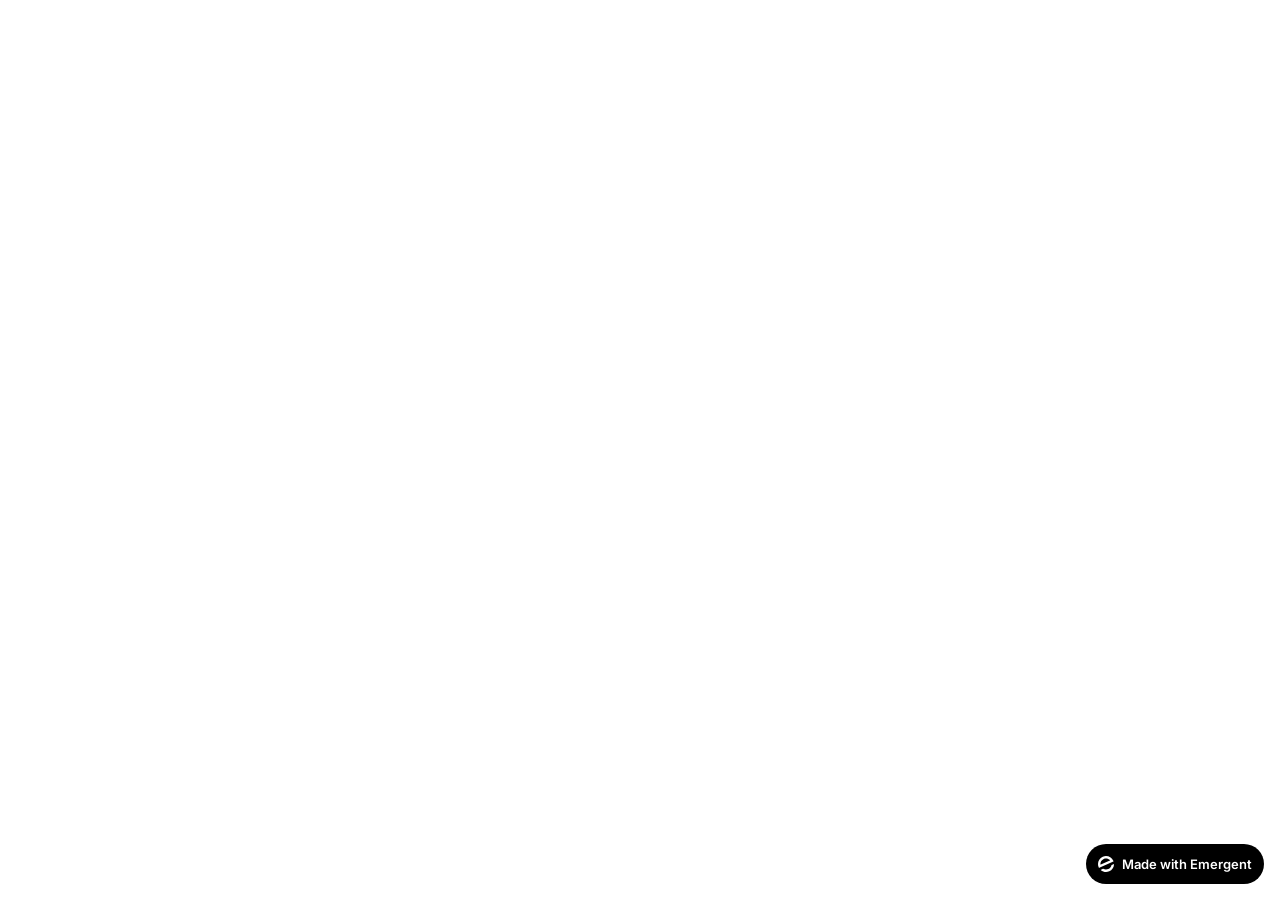
==== .www/index.html @ 6ecb113f "auto-commit for f475cb01-be89-45a0-9284-8ae39cef979c" ====
<!doctype html><html lang="en"><head><meta charset="utf-8"/><meta name="viewport" content="width=device-width,initial-scale=1"/><meta name="theme-color" content="#1a2980"/><meta name="description" content="Automatic Solutions Iberia — MasterReseller de Automated Logic en España y Portugal. Soluciones de automatización y control de edificios."/><link rel="icon" type="image/x-icon" href="/favicon.ico"/><link rel="icon" type="image/png" sizes="32x32" href="/favicon-32.png"/><link rel="icon" type="image/png" sizes="16x16" href="/favicon-16.png"/><link rel="apple-touch-icon" sizes="180x180" href="/apple-touch-icon.png"/><link rel="icon" type="image/png" sizes="192x192" href="/android-chrome-192.png"/><link rel="preconnect" href="https://fonts.googleapis.com"/><link rel="preconnect" href="https://fonts.gstatic.com" crossorigin/><link href="https://fonts.googleapis.com/css2?family=Inter:wght@600&display=swap" rel="stylesheet"/><title>Automatic Solutions Iberia — Building Automation & Control</title><script>window.addEventListener("error",function(e){e.error instanceof DOMException&&"DataCloneError"===e.error.name&&e.message&&e.message.includes("PerformanceServerTiming")&&(e.stopImmediatePropagation(),e.preventDefault())},!0)</script><script src="https://assets.emergent.sh/scripts/emergent-main.js"></script><script defer="defer" src="/static/js/main.263c5cc3.js"></script><link href="/static/css/main.caf00e65.css" rel="stylesheet"></head><body><noscript>You need to enable JavaScript to run this app.</noscript><div id="root"></div><a id="emergent-badge" target="_blank" href="https://app.emergent.sh/?utm_source=emergent-badge" style="display:inline-flex!important;box-sizing:border-box;width:178px;height:40px;padding:8px 12px 8px 12px;align-items:center!important;gap:8px;border-radius:50px!important;background:#000!important;position:fixed!important;bottom:16px;right:16px;text-decoration:none;font-family:-apple-system,BlinkMacSystemFont,&quot;z-index:9999!important"><svg xmlns="http://www.w3.org/2000/svg" width="16" height="16" viewBox="0 0 16 16" fill="none"><path d="M15.5702 8.13142C15.7729 8.0412 16.0007 8.18878 15.9892 8.4103C15.8374 11.3192 14.0965 14.0405 11.2531 15.3065C8.40964 16.5725 5.2224 16.0453 2.95912 14.2117C2.78676 14.072 2.82955 13.804 3.03219 13.7137L4.95677 12.8568C5.04866 12.8159 5.15446 12.823 5.24204 12.8725C6.73377 13.7153 8.59176 13.8649 10.2772 13.1145C11.9626 12.3641 13.0947 10.8833 13.4665 9.21075C13.4883 9.11256 13.5539 9.02918 13.6457 8.98827L15.5702 8.13142Z" fill="white"/><path fill-rule="evenodd" clip-rule="evenodd" d="M15.3066 4.74698L15.5067 5.19653C15.5759 5.35178 15.5061 5.53366 15.3508 5.60278L1.29992 11.8586C1.14467 11.9278 0.962794 11.8579 0.893675 11.7027L0.701732 11.2716L0.693457 11.2531C-1.10317 7.21778 0.711626 2.49007 4.74692 0.693443C8.78221 -1.10318 13.51 0.711693 15.3066 4.74698ZM2.82356 8.55367C2.63552 8.63739 2.41991 8.51617 2.40853 8.31065C2.28373 6.05724 3.53858 3.85787 5.72286 2.88536C7.90715 1.91286 10.3813 2.45199 11.9724 4.05256C12.1175 4.19854 12.0633 4.43988 11.8753 4.5236L2.82356 8.55367Z" fill="white"/></svg><p style="color:#fff!important;font-family:Inter,sans-serif!important;font-size:13px!important;font-style:normal!important;font-weight:600!important;line-height:20px!important;margin:0!important;white-space:nowrap!important">Made with Emergent</p></a><script>!function(e,t){var r,s,o,i;t.__SV||(window.posthog=t,t._i=[],t.init=function(n,a,p){function c(e,t){var r=t.split(".");2==r.length&&(e=e[r[0]],t=r[1]),e[t]=function(){e.push([t].concat(Array.prototype.slice.call(arguments,0)))}}(o=e.createElement("script")).type="text/javascript",o.crossOrigin="anonymous",o.async=!0,o.src=a.api_host.replace(".i.posthog.com","-assets.i.posthog.com")+"/static/array.js",(i=e.getElementsByTagName("script")[0]).parentNode.insertBefore(o,i);var g=t;for(void 0!==p?g=t[p]=[]:p="posthog",g.people=g.people||[],g.toString=function(e){var t="posthog";return"posthog"!==p&&(t+="."+p),e||(t+=" (stub)"),t},g.people.toString=function(){return g.toString(1)+".people (stub)"},r="init me ws ys ps bs capture je Di ks register register_once register_for_session unregister unregister_for_session Ps getFeatureFlag getFeatureFlagPayload isFeatureEnabled reloadFeatureFlags updateEarlyAccessFeatureEnrollment getEarlyAccessFeatures on onFeatureFlags onSurveysLoaded onSessionId getSurveys getActiveMatchingSurveys renderSurvey canRenderSurvey canRenderSurveyAsync identify setPersonProperties group resetGroups setPersonPropertiesForFlags resetPersonPropertiesForFlags setGroupPropertiesForFlags resetGroupPropertiesForFlags reset get_distinct_id getGroups get_session_id get_session_replay_url alias set_config startSessionRecording stopSessionRecording sessionRecordingStarted captureException loadToolbar get_property getSessionProperty Es $s createPersonProfile Is opt_in_capturing opt_out_capturing has_opted_in_capturing has_opted_out_capturing clear_opt_in_out_capturing Ss debug xs getPageViewId captureTraceFeedback captureTraceMetric".split(" "),s=0;s<r.length;s++)c(g,r[s]);t._i.push([n,a,p])},t.__SV=1)}(document,window.posthog||[]),posthog.init("phc_xAvL2Iq4tFmANRE7kzbKwaSqp1HJjN7x48s3vr0CMjs",{api_host:"https://us.i.posthog.com",person_profiles:"identified_only",session_recording:{recordCrossOriginIframes:!0,capturePerformance:!1}})</script></body></html>
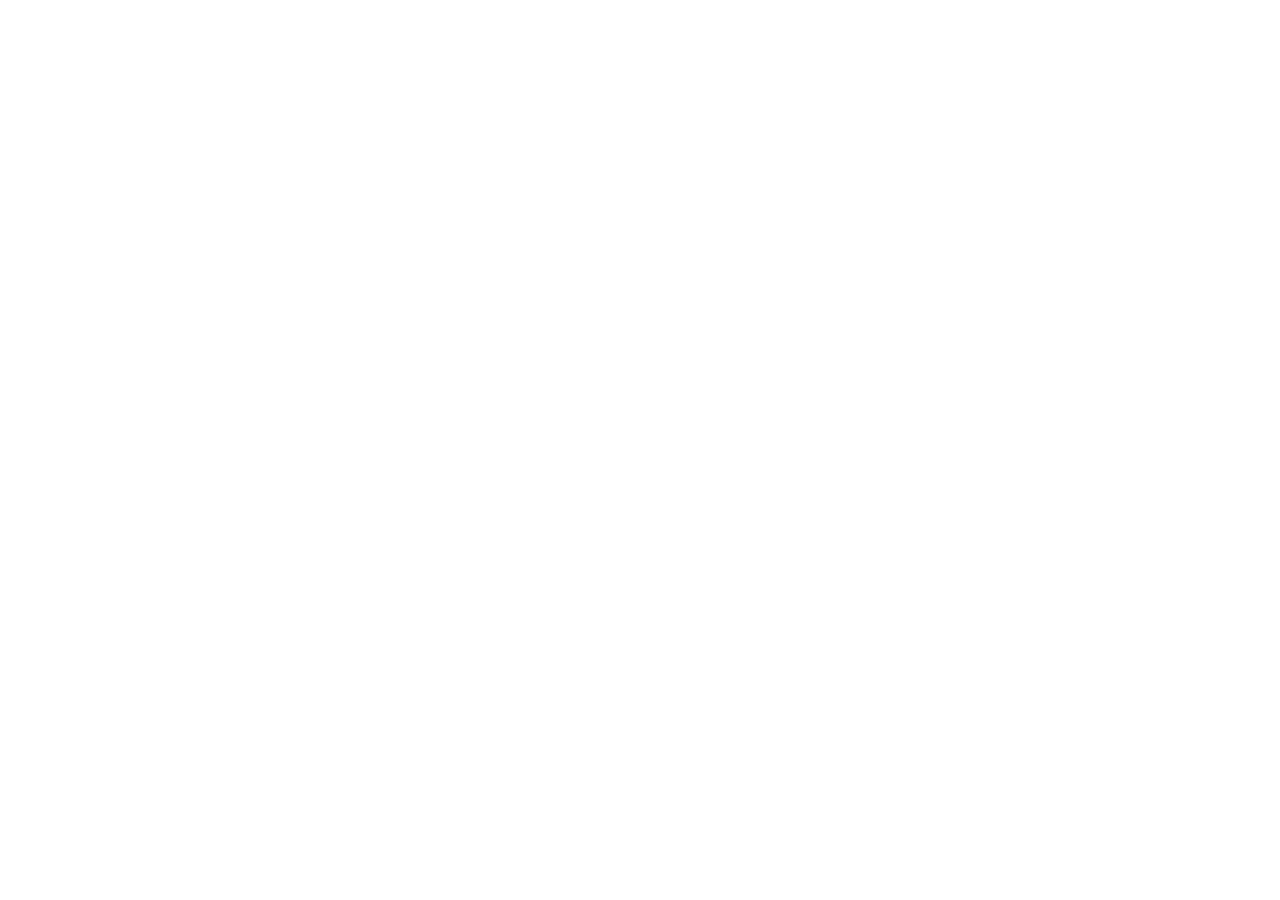
==== commit 547a120b: "auto-commit for db18cb6a-dcab-44a5-9f66-10c552b24fad" ====
--- a/.www/index.html
+++ b/.www/index.html
@@ -1 +1 @@
-<!doctype html><html lang="en"><head><meta charset="utf-8"/><meta name="viewport" content="width=device-width,initial-scale=1"/><meta name="theme-color" content="#1a2980"/><meta name="description" content="Automatic Solutions Iberia — MasterReseller de Automated Logic en España y Portugal. Soluciones de automatización y control de edificios."/><link rel="icon" type="image/x-icon" href="/favicon.ico"/><link rel="icon" type="image/png" sizes="32x32" href="/favicon-32.png"/><link rel="icon" type="image/png" sizes="16x16" href="/favicon-16.png"/><link rel="apple-touch-icon" sizes="180x180" href="/apple-touch-icon.png"/><link rel="icon" type="image/png" sizes="192x192" href="/android-chrome-192.png"/><link rel="preconnect" href="https://fonts.googleapis.com"/><link rel="preconnect" href="https://fonts.gstatic.com" crossorigin/><link href="https://fonts.googleapis.com/css2?family=Inter:wght@600&display=swap" rel="stylesheet"/><title>Automatic Solutions Iberia — Building Automation & Control</title><script>window.addEventListener("error",function(e){e.error instanceof DOMException&&"DataCloneError"===e.error.name&&e.message&&e.message.includes("PerformanceServerTiming")&&(e.stopImmediatePropagation(),e.preventDefault())},!0)</script><script src="https://assets.emergent.sh/scripts/emergent-main.js"></script><script defer="defer" src="/static/js/main.263c5cc3.js"></script><link href="/static/css/main.caf00e65.css" rel="stylesheet"></head><body><noscript>You need to enable JavaScript to run this app.</noscript><div id="root"></div><a id="emergent-badge" target="_blank" href="https://app.emergent.sh/?utm_source=emergent-badge" style="display:inline-flex!important;box-sizing:border-box;width:178px;height:40px;padding:8px 12px 8px 12px;align-items:center!important;gap:8px;border-radius:50px!important;background:#000!important;position:fixed!important;bottom:16px;right:16px;text-decoration:none;font-family:-apple-system,BlinkMacSystemFont,&quot;z-index:9999!important"><svg xmlns="http://www.w3.org/2000/svg" width="16" height="16" viewBox="0 0 16 16" fill="none"><path d="M15.5702 8.13142C15.7729 8.0412 16.0007 8.18878 15.9892 8.4103C15.8374 11.3192 14.0965 14.0405 11.2531 15.3065C8.40964 16.5725 5.2224 16.0453 2.95912 14.2117C2.78676 14.072 2.82955 13.804 3.03219 13.7137L4.95677 12.8568C5.04866 12.8159 5.15446 12.823 5.24204 12.8725C6.73377 13.7153 8.59176 13.8649 10.2772 13.1145C11.9626 12.3641 13.0947 10.8833 13.4665 9.21075C13.4883 9.11256 13.5539 9.02918 13.6457 8.98827L15.5702 8.13142Z" fill="white"/><path fill-rule="evenodd" clip-rule="evenodd" d="M15.3066 4.74698L15.5067 5.19653C15.5759 5.35178 15.5061 5.53366 15.3508 5.60278L1.29992 11.8586C1.14467 11.9278 0.962794 11.8579 0.893675 11.7027L0.701732 11.2716L0.693457 11.2531C-1.10317 7.21778 0.711626 2.49007 4.74692 0.693443C8.78221 -1.10318 13.51 0.711693 15.3066 4.74698ZM2.82356 8.55367C2.63552 8.63739 2.41991 8.51617 2.40853 8.31065C2.28373 6.05724 3.53858 3.85787 5.72286 2.88536C7.90715 1.91286 10.3813 2.45199 11.9724 4.05256C12.1175 4.19854 12.0633 4.43988 11.8753 4.5236L2.82356 8.55367Z" fill="white"/></svg><p style="color:#fff!important;font-family:Inter,sans-serif!important;font-size:13px!important;font-style:normal!important;font-weight:600!important;line-height:20px!important;margin:0!important;white-space:nowrap!important">Made with Emergent</p></a><script>!function(e,t){var r,s,o,i;t.__SV||(window.posthog=t,t._i=[],t.init=function(n,a,p){function c(e,t){var r=t.split(".");2==r.length&&(e=e[r[0]],t=r[1]),e[t]=function(){e.push([t].concat(Array.prototype.slice.call(arguments,0)))}}(o=e.createElement("script")).type="text/javascript",o.crossOrigin="anonymous",o.async=!0,o.src=a.api_host.replace(".i.posthog.com","-assets.i.posthog.com")+"/static/array.js",(i=e.getElementsByTagName("script")[0]).parentNode.insertBefore(o,i);var g=t;for(void 0!==p?g=t[p]=[]:p="posthog",g.people=g.people||[],g.toString=function(e){var t="posthog";return"posthog"!==p&&(t+="."+p),e||(t+=" (stub)"),t},g.people.toString=function(){return g.toString(1)+".people (stub)"},r="init me ws ys ps bs capture je Di ks register register_once register_for_session unregister unregister_for_session Ps getFeatureFlag getFeatureFlagPayload isFeatureEnabled reloadFeatureFlags updateEarlyAccessFeatureEnrollment getEarlyAccessFeatures on onFeatureFlags onSurveysLoaded onSessionId getSurveys getActiveMatchingSurveys renderSurvey canRenderSurvey canRenderSurveyAsync identify setPersonProperties group resetGroups setPersonPropertiesForFlags resetPersonPropertiesForFlags setGroupPropertiesForFlags resetGroupPropertiesForFlags reset get_distinct_id getGroups get_session_id get_session_replay_url alias set_config startSessionRecording stopSessionRecording sessionRecordingStarted captureException loadToolbar get_property getSessionProperty Es $s createPersonProfile Is opt_in_capturing opt_out_capturing has_opted_in_capturing has_opted_out_capturing clear_opt_in_out_capturing Ss debug xs getPageViewId captureTraceFeedback captureTraceMetric".split(" "),s=0;s<r.length;s++)c(g,r[s]);t._i.push([n,a,p])},t.__SV=1)}(document,window.posthog||[]),posthog.init("phc_xAvL2Iq4tFmANRE7kzbKwaSqp1HJjN7x48s3vr0CMjs",{api_host:"https://us.i.posthog.com",person_profiles:"identified_only",session_recording:{recordCrossOriginIframes:!0,capturePerformance:!1}})</script></body></html>+<!doctype html><html lang="en"><head><meta charset="utf-8"/><meta name="viewport" content="width=device-width,initial-scale=1"/><meta name="theme-color" content="#1a2980"/><meta name="description" content="Automatic Solutions Iberia — MasterReseller de Automated Logic en España y Portugal. Soluciones de automatización y control de edificios."/><link rel="icon" type="image/x-icon" href="/favicon.ico"/><link rel="icon" type="image/png" sizes="32x32" href="/favicon-32.png"/><link rel="icon" type="image/png" sizes="16x16" href="/favicon-16.png"/><link rel="apple-touch-icon" sizes="180x180" href="/apple-touch-icon.png"/><link rel="icon" type="image/png" sizes="192x192" href="/android-chrome-192.png"/><link rel="preconnect" href="https://fonts.googleapis.com"/><link rel="preconnect" href="https://fonts.gstatic.com" crossorigin/><link href="https://fonts.googleapis.com/css2?family=Inter:wght@600&display=swap" rel="stylesheet"/><title>Automatic Solutions Iberia — Building Automation & Control</title><script>window.addEventListener("error",function(e){e.error instanceof DOMException&&"DataCloneError"===e.error.name&&e.message&&e.message.includes("PerformanceServerTiming")&&(e.stopImmediatePropagation(),e.preventDefault())},!0)</script><script defer="defer" src="/static/js/main.197c25e4.js"></script><link href="/static/css/main.dd38e8f9.css" rel="stylesheet"></head><body><noscript>You need to enable JavaScript to run this app.</noscript><div id="root"></div></body></html>
